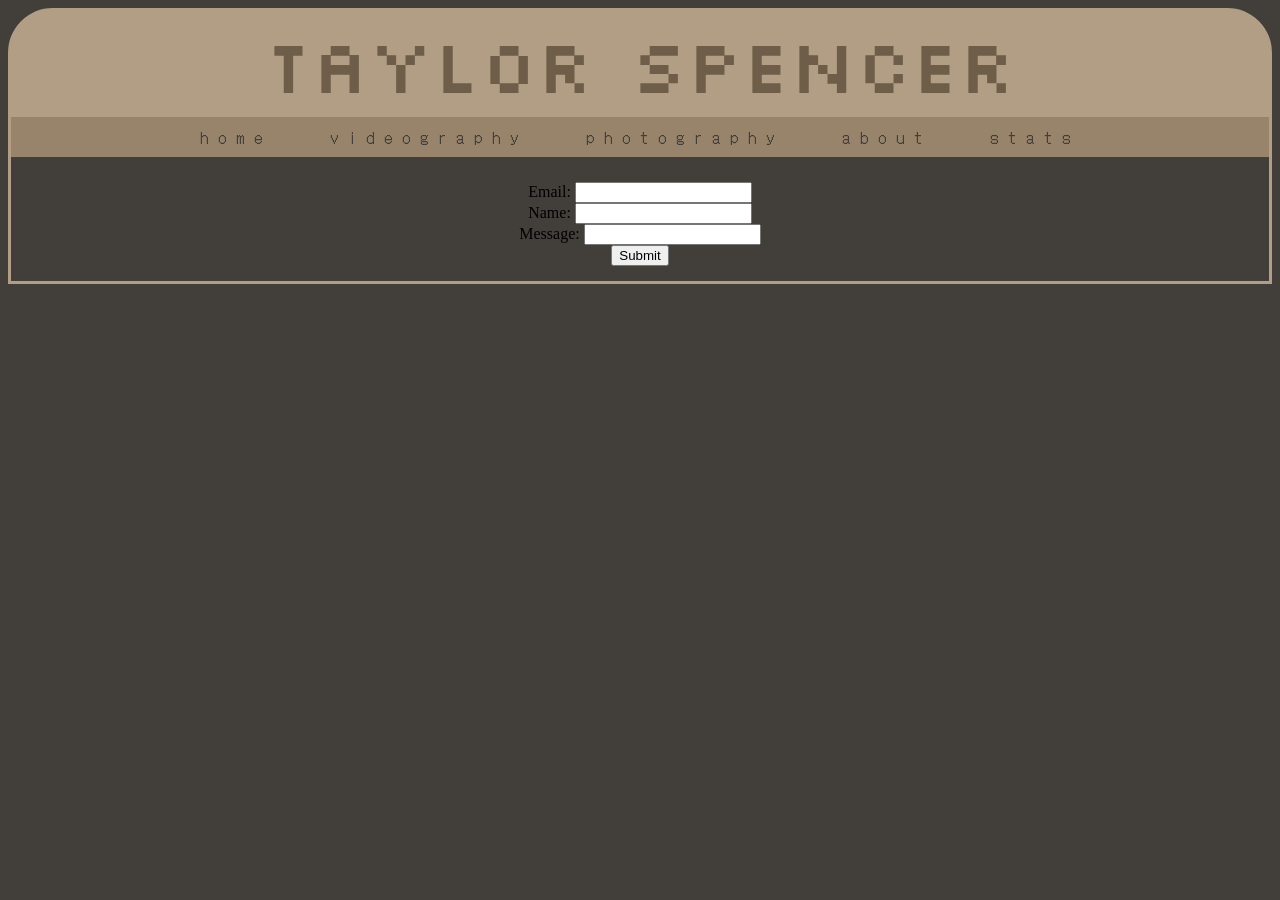
==== about.html @ 49acfd27 "Rename about to about.html" ====
<!doctype html>
<html>
<head>
<meta charset="utf-8">
<meta name="viewport" content="width=device-width, initial-scale=1.0">
<title>About Me</title>
	
	<link rel="stylesheet" href="style.css">
	
	<script src="jquery-3.7.1.min.js"></script>
	
	<link rel="preconnect" href="https://fonts.googleapis.com">
    <link rel="preconnect" href="https://fonts.gstatic.com" crossorigin>
    <link href="https://fonts.googleapis.com/css2?family=Silkscreen:wght@400;700&display=swap" rel="stylesheet">
	
	<link rel="preconnect" href="https://fonts.googleapis.com">
    <link rel="preconnect" href="https://fonts.gstatic.com" crossorigin>
    <link href="https://fonts.googleapis.com/css2?family=DotGothic16&family=Silkscreen:wght@400;700&display=swap" rel="stylesheet">
	
	<link rel="preconnect" href="https://fonts.googleapis.com">
    <link rel="preconnect" href="https://fonts.gstatic.com" crossorigin>
    <link href="https://fonts.googleapis.com/css2?family=DotGothic16&family=Inter+Tight:ital,wght@0,100..900;1,100..900&family=Silkscreen:wght@400;700&display=swap" rel="stylesheet">
	
	<link rel="preconnect" href="https://fonts.googleapis.com">
    <link rel="preconnect" href="https://fonts.gstatic.com" crossorigin>
    <link href="https://fonts.googleapis.com/css2?family=Big+Shoulders+Display:wght@100..900&family=DotGothic16&family=Inter+Tight:ital,wght@0,100..900;1,100..900&family=Silkscreen:wght@400;700&display=swap" rel="stylesheet">
	
</head>

<body>
	
	<div class="mainhead">Taylor Spencer</div>
	
	<div class="navbar">
	  <ul>
		  <li><a class="navbar" href="index.html">home</a></li>
		  <li><a class="navbar" href="video.html">videography</a></li>
		  <li><a class="navbar" href="photo.html">photography</a></li>
		  <li><a class="navbar" href="about.html">about</a></li>
		  <li><a class="navbar" href="stats.html">stats</a></li>
	  </ul>
	</div>
	
	<div class="flex-contain">
	  <form action=”mailto:tds.student@outlook.com” method="post" enctype="text/plain" named="EmailForm">
		
		 <label for="email">Email:</label>
          <input type="email" id="email" name="email"><br>
         <label for="name">Name:</label>
           <input type="text" id="name" name="name"><br>
         <label for="message">Message:</label>
           <input type="text" id="message" name="message"><br>
		   <input type="submit" value="Submit">
     </form></div>
	
</body>
</html>
---- style.css ----
@charset "utf-8";
/* CSS Document */

* {
  box-sizing: border-box;
}

body {
	background-color: rgba(66,62,58,1.00);
	border-style: solid;
	border-color: rgba(178,158,132,1.00);
	border-radius: 45px 45px 0px 0px;
}

.flex-contain {
  display: flex;
  flex-direction: column;
  align-content: center;
  justify-content: center;
  text-align: center;
  margin: 25px 5px 15px 5px;
}

.flex-contain > p {
	margin: 0px 200px 0px 200px;
}

.mainhead {
	display: flex;
	background-color: rgba(178,158,132,1.00);
	border-radius: 35px 35px 0px 0px;
	padding: 5px 10px 5px 10px;
	align-content: center;
	justify-content: center;
	font-family: "Silkscreen", sans-serif;
	font-size: 75px;
	color: rgba(110,94,73,1.00);
}

.navbar {
	display: flex;
	background-color: rgba(151,132,107,1.00);
	padding: 4px 4px 4px 4px;
	align-content: center;
	justify-content: center;
	font-family: "DotGothic16", sans-serif;
	font-size: 16px;
	color: rgba(66,62,58,1.00);
	letter-spacing: 10px;
	text-decoration: none;
}

.navbar ul {
	list-style-type: none;
	margin: 0;
	padding: 0;
}

.navbar li {
	float: left;
	padding: 0px 25px 0px 25px;
}

.navbar a:hover {
	color: rgba(150,163,165,1.00);
	text-shadow: 1px 1px rgba(32,57,52,0.50);
}

.imgrow {
  display: flex;
  padding: 10px 0px 0px 0px;
}

.imgcol {
  flex: 33.33%;
  padding: 5px;
}


.intropara {
	display: flex;
	font-family: "Inter Tight", sans-serif;
	font-size: 25px;
	justify-content: center;
}

.temp {
	display: flex;
	justify-content: center;
	margin: 10px 10px 10px 10px;
}

.hideme {
	display: none;
}

.visible {
	visibility: hidden;
}

p {
	font-family: "Inter Tight", sans-serif;
	color: rgba(206,185,158,1.00);
	margin: 0px 0px 0px 5px;
}

h1 {
	font-family: "Big Shoulders Display", sans-serif;
}

h2 {
	font-family: "Big Shoulders Display", sans-serif;
}

h3 {
	font-family: "Big Shoulders Display", sans-serif;
	color: rgba(206,185,158,1.00);
}

.showcase {
	display: flex;
	justify-content: center;
	margin: 0px 0px 20px 0px;
	text-align: center;
}

.showcase th {
	padding: 45px 0px 5px 0px;
	font-family: "Inter Tight", sans-serif;
	font-size: 30px;
	color: rgba(206,185,158,1.00);
	letter-spacing: 1px;
}

.showcase td {
	padding: 10px 125px 10px 125px;
	font-family: "Big Shoulders Display", sans-serif;
	font-size: 18px;
	color: rgba(151,132,107,1.00);
	letter-spacing: 1px;
	word-spacing: 1px;
}

.stats {
	display: flex;
	justify-content: center;
	margin: 5px 5px 5px 5px;
	border-collapse: collapse;
}

.stats th {
	border-style: solid;
	border-width: thin;
	border-color: rgba(151,132,107,1.00);
	padding: 15px 200px 15px 200px;
	font-family: "Inter Tight", sans-serif;
	font-size: 20px;
	color: rgba(206,185,158,1.00);
	letter-spacing: 2px;
}

.stats td {
	border-style: solid;
	border-width: thin;
	border-color: rgba(151,132,107,1.00);
	padding: 8px;
	font-family: "Big Shoulders Display", sans-serif;
	color: rgba(206,185,158,1.00);
	letter-spacing: 1px;
	word-spacing: 1px;
}

.requirements {
	text-align: left;
}

.moodboardimg {
	display: flex;
	justify-content: center;
	margin: 40px 0px 10px 0px;
}

.submit_form {
	display: flex;
	justify-content: center;
	align-content: center;
}
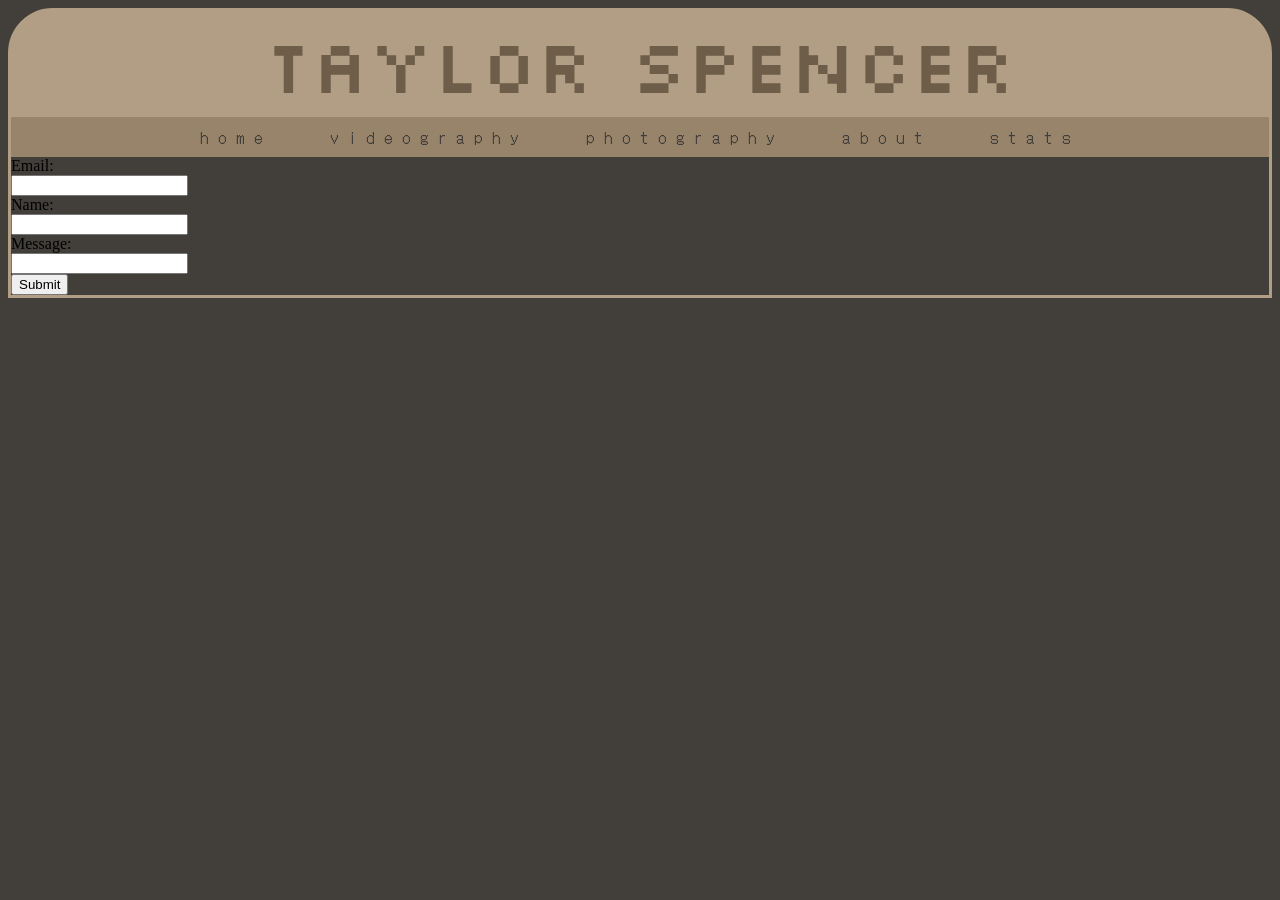
==== commit 27dcbd1a: "Update about.html" ====
--- a/about.html
+++ b/about.html
@@ -41,16 +41,16 @@
 	  </ul>
 	</div>
 	
-	<div class="flex-contain">
+	<div class="contact">
 	  <form action=”mailto:tds.student@outlook.com” method="post" enctype="text/plain" named="EmailForm">
 		
-		 <label for="email">Email:</label>
-          <input type="email" id="email" name="email"><br>
-         <label for="name">Name:</label>
-           <input type="text" id="name" name="name"><br>
-         <label for="message">Message:</label>
-           <input type="text" id="message" name="message"><br>
-		   <input type="submit" value="Submit">
+		 <label class="label" for="email">Email:</label><br>
+          <input class="wide" type="email" id="email" name="email"><br>
+         <label class="label" for="name">Name:</label><br>
+           <input class="wide" type="text" id="name" name="name"><br>
+         <label class="label" for="message">Message:</label><br>
+           <input class="messagebox" type="text" id="message" name="message"><br>
+		   <input class="subbutton" type="submit" value="Submit">
      </form></div>
 	
 </body>
